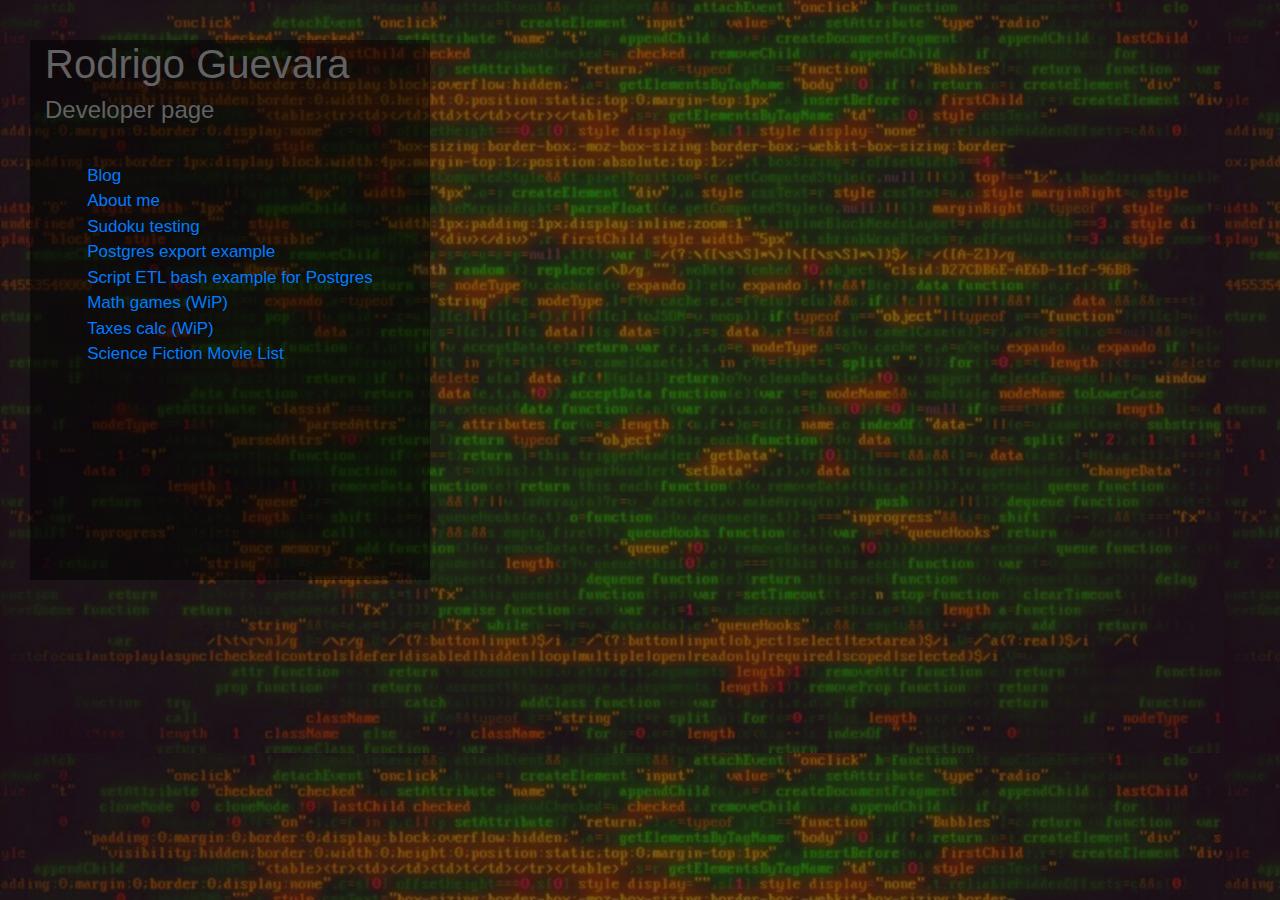
==== index.html @ 2728924a "Agrega viewport" ====
<html>
<head>
<title>Rodrigo Guevara, Developer</title>
<meta name="viewport" content="width=device-width, initial-scale=1, maximum-scale=1">
<link rel="stylesheet" href="/css/bootstrap.min.css" />
<link rel="stylesheet" href="/css/tooplate-style.css" />
<link rel="stylesheet" href="/css/ryamx.css" />
</head>
<body>
	<div class="container visible-xs">
	<p>
	<h1>Rodrigo Guevara</h1>
	<h4>Developer page</h2>
	</p>
	<p>
	<div class="navbar">
	<ul class="navbar-nav mx-auto">
		<li class="nav-item active"><a href="https://blog.ryamx.cl">Blog</a></li>
	    <li class="nav-item active"><a href="cv_rg_v10.html">About me</a></li>
		<li class="nav-item active"><a href="./sudoku/test_sudoku.html">Sudoku testing</a></li>
		<li class="nav-item active"><a href="./etl/export_example.html">Postgres export example</a></li>
		<li class="nav-item active"><a href="./etl/ETL_example.html">Script ETL bash example for Postgres</a></li>
		<li class="nav-item active"><a href="#">Math games (WiP)</a></li>
		<li class="nav-item active"><a href="#">Taxes calc (WiP)</a></li>
		<li class="nav-item active"><a href="movies_list.html">Science Fiction Movie List</a>
	</ul>
	</div>
	</p>
	</div>
</body>
</html>
---- css/tooplate-style.css ----
/*

Tooplate 2111 Pro Line

http://www.tooplate.com/view/2111-pro-line

*/

body {
  font-family: "Open Sans", sans-serif;
  font-size: 17px;
  color: #626262;
  overflow-x: hidden;
}

textarea {
  font-family: "Open Sans", sans-serif;
}

a:hover {
  text-decoration: none;
}

.tm-footer-link {
  color: #626262;
}

button {
  border: none;
}

a,
button {
  cursor: pointer;
}

h2 {
  font-size: 2.4rem;
}

h3 {
  font-size: 1.3rem;
}

p {
  line-height: 1.7;
  margin-bottom: 35px;
}

p:last-child {
  margin-bottom: 0;
}

.tm-page-header {
  color: #444444;
  display: -webkit-box;
  display: -ms-flexbox;
  display: flex;
  -webkit-box-align: center;
  -ms-flex-align: center;
  align-items: center;
  -webkit-box-pack: center;
  -ms-flex-pack: center;
  justify-content: center;
  padding: 45px;
}

.tm-nav-section {
  position: absolute;
  top: 158px;
  left: 0;
  width: 100%;
  border-top: 1px solid #909090;
  border-bottom: 1px solid #909090;
  background-color: white;
  z-index: 3000;
}

.tm-nav-section.sticky {
  position: fixed;
  top: 0;
  border-top: none;
  background: white;
}

.navbar-expand-md .navbar-nav .nav-link {
  padding: 10px 35px;
}

.navbar-light .navbar-nav .nav-link {
  color: #313131;
}

#tmMainNav .nav-link.current,
#tmMainNav .nav-link:hover {
  color: #0662b9;
  background: #eaeaea;
}

.navbar-light .navbar-toggler {
  background-color: white;
}

.navbar {
  padding-top: 3px;
  padding-bottom: 3px;
}

.tm-navbar-nav {
  font-size: 1.3rem;
  -webkit-box-pack: justify;
  -ms-flex-pack: justify;
  justify-content: space-between;
  width: 100%;
  max-width: 930px;
}

.tm-banner-section {
  display: -webkit-box;
  display: -ms-flexbox;
  display: flex;
  -webkit-box-align: center;
  -ms-flex-align: center;
  align-items: center;
  position: relative;
  overflow: hidden;
  margin-top: 74px;
}

.tm-banner-section video {
  position: absolute;
  left: 50%;
  top: 60%;
  transform: translate(-50%, -60%);
  min-width: 100%;
  min-height: 100%;
}

.tm-banner-text-container {
  position: relative;
  z-index: 1000;
  color: white;
  text-align: center;
  max-width: 520px;
}

.tm-banner-title {
  font-size: 3rem;
  font-weight: 300;
  margin-bottom: 40px;
}

.tm-banner-subtitle {
  font-size: 1.5rem;
  font-weight: 300;
  max-width: 500px;
}

.tm-features-section {
  padding-top: 50px;
  padding-bottom: 85px;
  margin-top: 50px;
}

.tm-features-row {
  -webkit-box-pack: justify;
  -ms-flex-pack: justify;
  justify-content: space-between;
}

.tm-feature-block {
  max-width: 550px;
  margin-bottom: 40px;
}

.tm-feature-header {
  display: -webkit-box;
  display: -ms-flexbox;
  display: flex;
  -webkit-box-align: center;
  -ms-flex-align: center;
  align-items: center;
  color: #5f5f5f;
  margin-bottom: 55px;
}

.tm-feature-h {
  font-size: 1.8rem;
}

.tm-feature-icon {
  margin-right: 30px;
}

#activities {
  padding-top: 50px;
}

.tm-parallax {
  display: -webkit-box;
  display: -ms-flexbox;
  display: flex;
  -webkit-box-align: center;
  -ms-flex-align: center;
  align-items: center;
  -webkit-box-pack: center;
  -ms-flex-pack: center;
  justify-content: center;
  width: 100%;
  height: 240px;
  background-image: url(../img/img-activities.jpg);
  margin-bottom: 68px;
  position: relative;
}

.tm-parallax-header {
  background: rgba(0, 0, 0, 0.7);
  width: 100%;
  height: 100%;
  color: white;
  display: flex;
  align-items: center;
  justify-content: center;
}

.tm-text-blue {
  color: #108ac1;
}

.tm-activity-block {
  display: -webkit-box;
  display: -ms-flexbox;
  display: flex;
  -webkit-box-align: center;
  -ms-flex-align: center;
  align-items: center;
  border: 1px solid #c7c7c7;
  padding: 30px 20px;
  margin-bottom: 38px;
}

.tm-activity-block-text {
  padding-left: 24px;
  padding-right: 24px;
}

.tm-activity-block-text h3 {
  margin-bottom: 20px;
}

.tm-activity-img-container {
  width: 180px;
  height: 180px;
}

.tm-company-section {
  padding-top: 53px;
}

.tm-company-about {
  display: flex;
  flex-direction: column;
  align-items: center;
}

.tm-company-about-text {
  padding: 35px;
}

.tm-company-about-header {
  margin-bottom: 28px;
}

.tm-company-img-container img {
  width: 400px;
  height: auto;
}

.tm-btn {
  border: 1px solid #c6c6c6;
  border-radius: 0;
  background-color: transparent;
  color: #6c6c6c;
  padding: 10px 30px;
}

.tm-btn-big {
  font-size: 1.3rem;
  padding: 12px 40px;
}

.tm-btn:hover {
  color: #5e5e5e;
  background-color: #eaeaea;
}

.tm-float-right {
  float: right;
}

.tm-company-right-inner {
  border: 1px solid #c7c7c7;
}

.nav-tabs .nav-link {
  border-radius: 0;
  border: none;
  padding-top: 20px;
  padding-bottom: 20px;
  font-size: 1.3rem;
  color: #5e5e5e;
  background-color: #eaeaea;
}

.nav-tabs .nav-link.tm-no-border-right {
  border-right: none;
}

#tmCompanyTab .nav-item {
  width: 50%;
  text-align: center;
}

#tmCompanyTab .nav-link {
  border-bottom: 1px solid #c7c7c7;
}

#tmCompanyTab .tm-nav-link-border-right {
  border-right: 1px solid #c7c7c7;
}

#tmCompanyTab .nav-item.show .nav-link,
#tmCompanyTab .nav-link.active {
  border-bottom: none;
}

#tmTabContent {
  padding: 45px 45px 60px;
}

.nav-tabs {
  border-bottom: none;
}

.tm-contact-section {
  padding-top: 50px;
  margin-top: 40px;
  padding-bottom: 90px;
}

.tm-contact-left {
  margin-bottom: 30px;
}

.tm-contact-figure-block {
  display: -webkit-box;
  display: -ms-flexbox;
  display: flex;
  -webkit-box-pack: end;
  -ms-flex-pack: end;
  justify-content: flex-end;
}

figure {
  max-width: 100%;
}

.tm-contact-figcaption {
  margin-top: 27px;
  max-width: 600px;
}

.tm-contact-form-container {
  max-width: 362px;
  text-align: right;
}

.tm-contact-header {
  margin-bottom: 40px;
}

.form-control {
  border-radius: 0;
  padding: 14px;
  height: auto;
}

.tm-footer {
  margin-bottom: 40px;
}

.tm-footer-row {
  align-items: center;
}

.scroll {
  background: rgba(222, 226, 230, 0.39);
  padding: 18px 20px 10px;
  text-align: center;
  margin: 0 0 0 auto;
  cursor: pointer;
  transition: 0.5s;
  -moz-transition: 0.5s;
  -webkit-transition: 0.5s;
  -o-transition: 0.5s;
  width: 65px;
  height: 60px;
}

.scroll:hover {
  background: rgba(178, 178, 178, 1);
  transition: 0.5s;
  -moz-transition: 0.5s;
  -webkit-transition: 0.5s;
  -o-transition: 0.5s;
}

.scroll:hover .fa {
  padding-top: -10px;
}

.scroll .fa {
  font-size: 30px;
  margin-top: -5px;
  margin-left: 1px;
  transition: 0.5s;
  -moz-transition: 0.5s;
  -webkit-transition: 0.5s;
  -o-transition: 0.5s;
}

.tab-pane.fade {
  transition: opacity 0s linear;
}

@media (min-width: 768px) {
  .tm-feature-block {
    margin-bottom: 0;
  }
}

@media (min-width: 992px) {
  .tm-activity-block {
    max-width: 582px;
  }

  .tm-company-about {
    flex-direction: column;
    align-items: center;
  }

  .tm-contact-left {
    margin-bottom: 0;
  }
}

@media (min-width: 1200px) {
  .container {
    max-width: 1233px;
  }

  .tm-company-about {
    flex-direction: row;
    align-items: flex-start;
  }

  .tm-company-about-text {
    padding: 0 35px 35px;
  }

  .tm-company-left {
    -webkit-box-flex: 0;
    -ms-flex: 0 0 68%;
    flex: 0 0 68%;
    max-width: 870px;
  }

  .tm-company-right {
    -webkit-box-flex: 0;
    -ms-flex: 0 0 32%;
    flex: 0 0 32%;
    max-width: 380px;
  }

  .tm-contact-left {
    padding-right: 0;
  }

  .tm-contact-right {
    padding-left: 0;
  }
}

@media (max-width: 767px) {
  .navbar-toggler {
    margin-left: auto;
    margin-right: 0;
  }

  .navbar {
    text-align: center;
    padding: 3px 0;
    margin-right: 0;
    margin-left: auto;
  }

  #tmMainNav {
    background: white;
    border: 1px solid #c6c6c6;
  }

  .navbar-light .navbar-toggler {
    border-radius: 0;
  }

  .scroll {
    margin: 20px auto 0;
  }

  .tm-banner-section video {
    top: 50%;
    transform: translate(-50%, -50%);
  }
}

@media (max-width: 540px) {
  .tm-activity-block {
    flex-direction: column;
  }

  .tm-activity-block-text {
    margin-top: 20px;
  }
}

@media (max-width: 440px) {
  .tm-features-section {
    padding-top: 60px;
    padding-bottom: 55px;
  }

  .tm-contact-section {
    padding-top: 70px;
    padding-bottom: 60px;
  }
}

@media (min-width: 767px) and (max-width: 992px) {
  .navbar-expand-md .navbar-nav .nav-link {
    padding: 10px 15px;
  }
}
---- css/ryamx.css ----
body {
   background: url(/imgs/programming_code_back.jpg);
}

h1 {
	margin-top:40px;
	/* text-shadow: -2px 2px 0 #fff, -6px 7px 0 #0a0e27; */
}

h4 {
	/* text-shadow: -2px 2px 0 #fff, -6px 7px 0 #0a0e27; */
}

.container {
	height: 60%;
	width: 400px;
	background-color: rgba(0,0,0,.5);
	margin-left: 30px;
}

.container::before {
	z-index: -1;
	opacity: 50%;
}
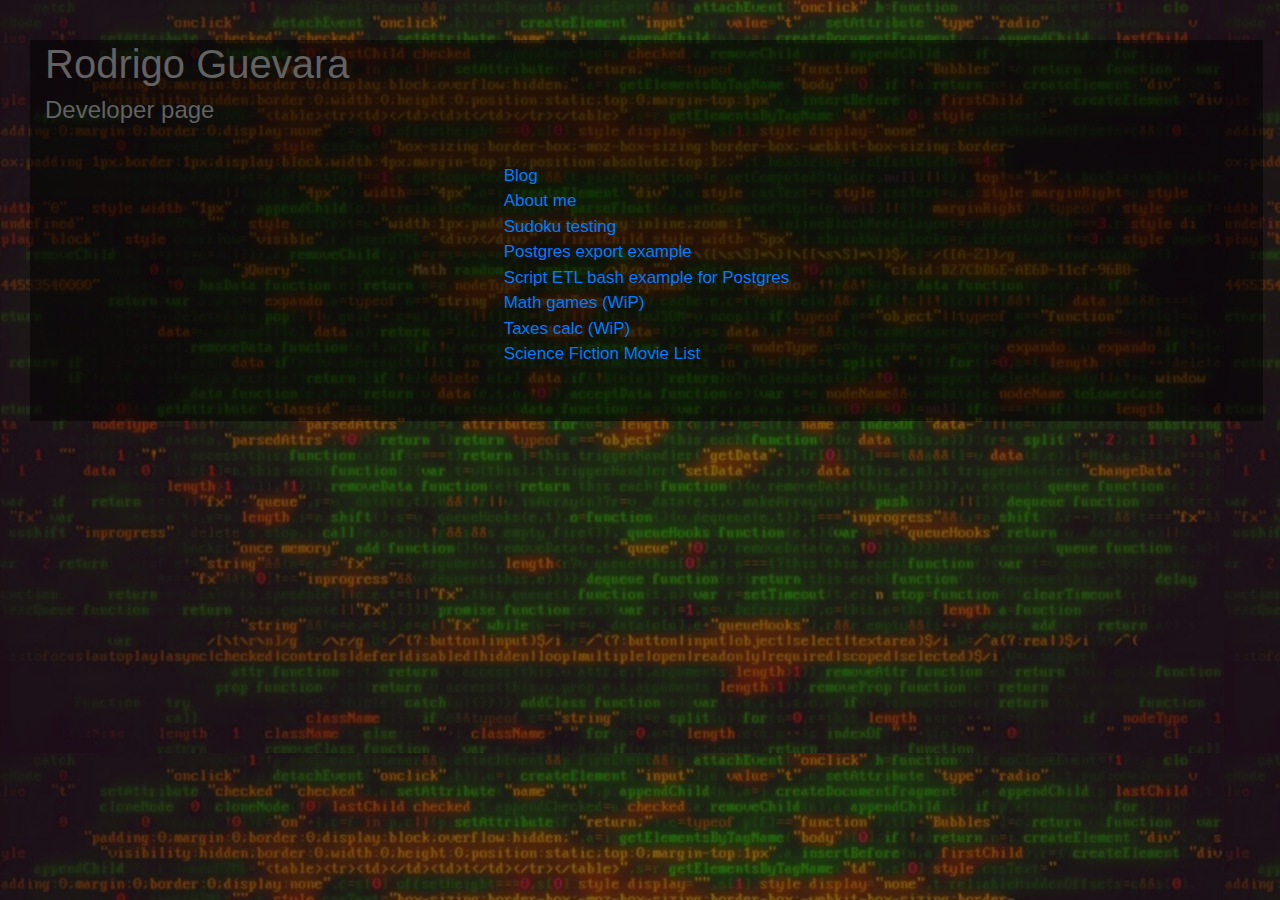
==== commit 77ea7ac9: "Modifica ancho y altura de container" ====
--- a/index.html
+++ b/index.html
@@ -7,7 +7,7 @@
 <link rel="stylesheet" href="/css/ryamx.css" />
 </head>
 <body>
-	<div class="container visible-xs">
+  <div class="container visible-xs">
 	<p>
 	<h1>Rodrigo Guevara</h1>
 	<h4>Developer page</h2>
@@ -15,17 +15,19 @@
 	<p>
 	<div class="navbar">
 	<ul class="navbar-nav mx-auto">
-		<li class="nav-item active"><a href="https://blog.ryamx.cl">Blog</a></li>
-	    <li class="nav-item active"><a href="cv_rg_v10.html">About me</a></li>
-		<li class="nav-item active"><a href="./sudoku/test_sudoku.html">Sudoku testing</a></li>
-		<li class="nav-item active"><a href="./etl/export_example.html">Postgres export example</a></li>
-		<li class="nav-item active"><a href="./etl/ETL_example.html">Script ETL bash example for Postgres</a></li>
-		<li class="nav-item active"><a href="#">Math games (WiP)</a></li>
-		<li class="nav-item active"><a href="#">Taxes calc (WiP)</a></li>
-		<li class="nav-item active"><a href="movies_list.html">Science Fiction Movie List</a>
+		<li class="nav-item"><a href="https://blog.ryamx.cl">Blog</a></li>
+	    <li class="nav-item"><a href="cv_rg_v10.html">About me</a></li>
+		<li class="nav-item"><a href="./sudoku/test_sudoku.html">Sudoku testing</a></li>
+		<li class="nav-item"><a href="./etl/export_example.html">Postgres export example</a></li>
+		<li class="nav-item"><a href="./etl/ETL_example.html">Script ETL bash example for Postgres</a></li>
+		<li class="nav-item"><a href="#">Math games (WiP)</a></li>
+		<li class="nav-item"><a href="#">Taxes calc (WiP)</a></li>
+		<li class="nav-item"><a href="movies_list.html">Science Fiction Movie List</a>
 	</ul>
 	</div>
+	<br/>
+	<br/>
 	</p>
-	</div>
+  </div>
 </body>
 </html>--- a/css/ryamx.css
+++ b/css/ryamx.css
@@ -12,8 +12,6 @@
 }
 
 .container {
-	height: 60%;
-	width: 400px;
 	background-color: rgba(0,0,0,.5);
 	margin-left: 30px;
 }
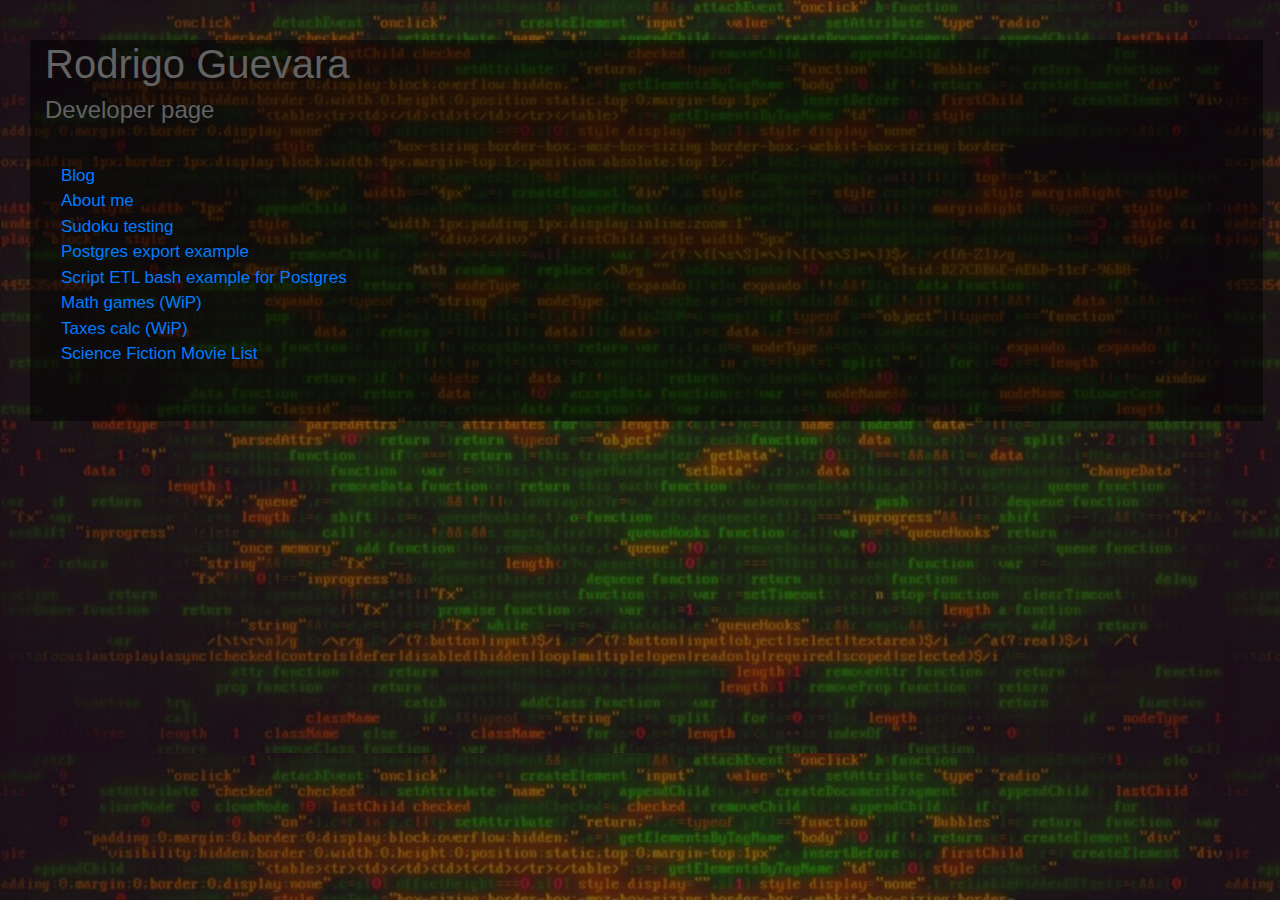
==== commit 4280bf2e: "Definir new grid" ====
--- a/index.html
+++ b/index.html
@@ -14,16 +14,20 @@
 	</p>
 	<p>
 	<div class="navbar">
-	<ul class="navbar-nav mx-auto">
-		<li class="nav-item"><a href="https://blog.ryamx.cl">Blog</a></li>
-	    <li class="nav-item"><a href="cv_rg_v10.html">About me</a></li>
-		<li class="nav-item"><a href="./sudoku/test_sudoku.html">Sudoku testing</a></li>
-		<li class="nav-item"><a href="./etl/export_example.html">Postgres export example</a></li>
-		<li class="nav-item"><a href="./etl/ETL_example.html">Script ETL bash example for Postgres</a></li>
-		<li class="nav-item"><a href="#">Math games (WiP)</a></li>
-		<li class="nav-item"><a href="#">Taxes calc (WiP)</a></li>
-		<li class="nav-item"><a href="movies_list.html">Science Fiction Movie List</a>
-	</ul>
+		<div class="row">
+			<div class="col-sm">
+				<ul class="navbar-nav mx-auto">
+					<li class="nav-item"><a href="https://blog.ryamx.cl">Blog</a></li>
+					<li class="nav-item"><a href="cv_rg_v10.html">About me</a></li>
+					<li class="nav-item"><a href="./sudoku/test_sudoku.html">Sudoku testing</a></li>
+					<li class="nav-item"><a href="./etl/export_example.html">Postgres export example</a></li>
+					<li class="nav-item"><a href="./etl/ETL_example.html">Script ETL bash example for Postgres</a></li>
+					<li class="nav-item"><a href="#">Math games (WiP)</a></li>
+					<li class="nav-item"><a href="#">Taxes calc (WiP)</a></li>
+					<li class="nav-item"><a href="movies_list.html">Science Fiction Movie List</a>
+				</ul>
+			</div>
+		</div>
 	</div>
 	<br/>
 	<br/>
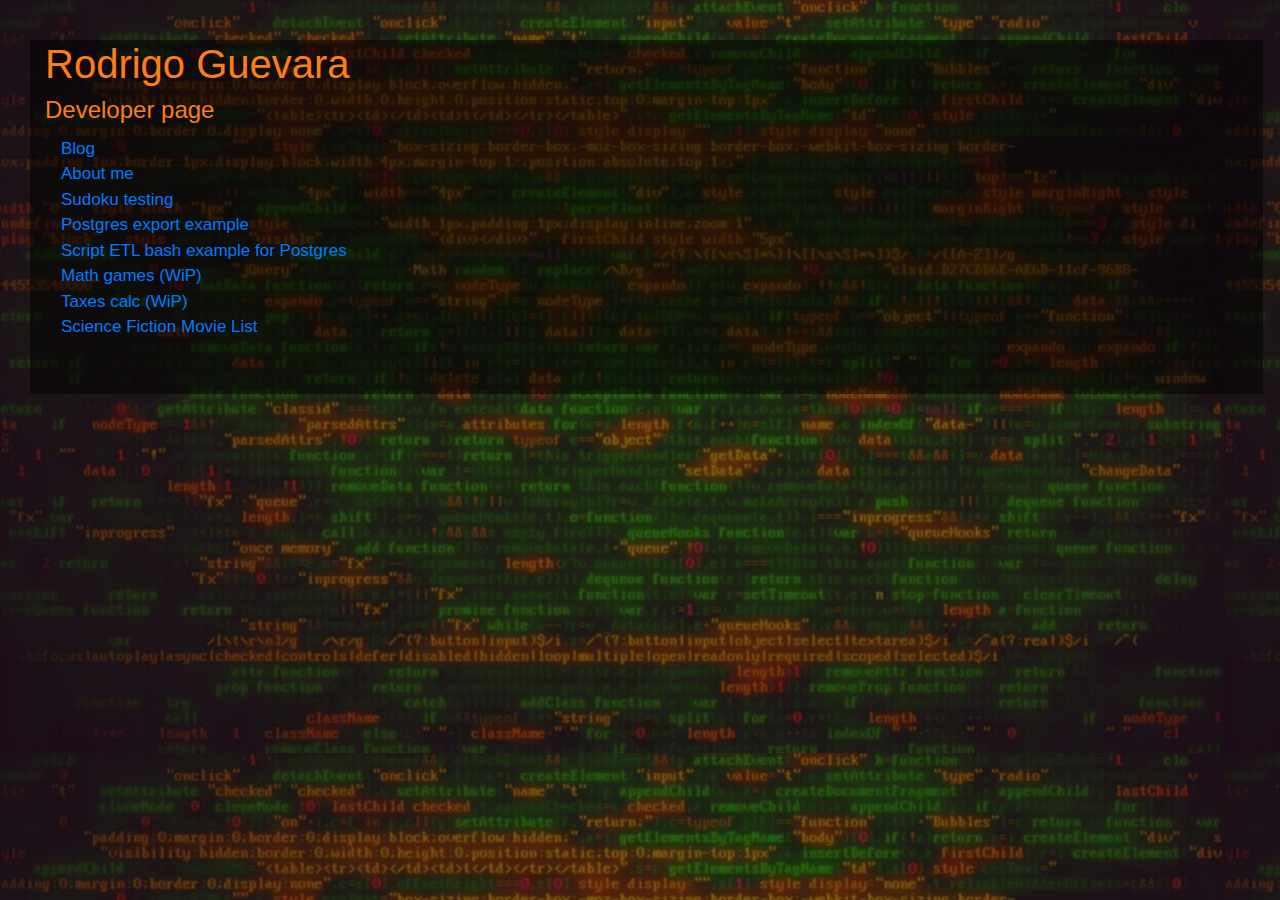
==== commit b0a3c939: "Define alcance de anchor" ====
--- a/index.html
+++ b/index.html
@@ -8,15 +8,12 @@
 </head>
 <body>
   <div class="container visible-xs">
-	<p>
 	<h1>Rodrigo Guevara</h1>
 	<h4>Developer page</h2>
-	</p>
-	<p>
 	<div class="navbar">
 		<div class="row">
 			<div class="col-sm">
-				<ul class="navbar-nav mx-auto">
+				<ul class="navbar-nav just-left">
 					<li class="nav-item"><a href="https://blog.ryamx.cl">Blog</a></li>
 					<li class="nav-item"><a href="cv_rg_v10.html">About me</a></li>
 					<li class="nav-item"><a href="./sudoku/test_sudoku.html">Sudoku testing</a></li>
@@ -31,7 +28,6 @@
 	</div>
 	<br/>
 	<br/>
-	</p>
   </div>
 </body>
 </html>--- a/css/ryamx.css
+++ b/css/ryamx.css
@@ -3,20 +3,31 @@
 }
 
 h1 {
+	color: var(--orange);
 	margin-top:40px;
 	/* text-shadow: -2px 2px 0 #fff, -6px 7px 0 #0a0e27; */
 }
 
 h4 {
+	color: var(--orange);
 	/* text-shadow: -2px 2px 0 #fff, -6px 7px 0 #0a0e27; */
 }
 
 .container {
 	background-color: rgba(0,0,0,.5);
 	margin-left: 30px;
+	color: #20f72b;
+}
+
+.container > a {
+	color: #20f72b;
 }
 
 .container::before {
 	z-index: -1;
 	opacity: 50%;
+}
+
+.just-left {
+	text-align: left;
 }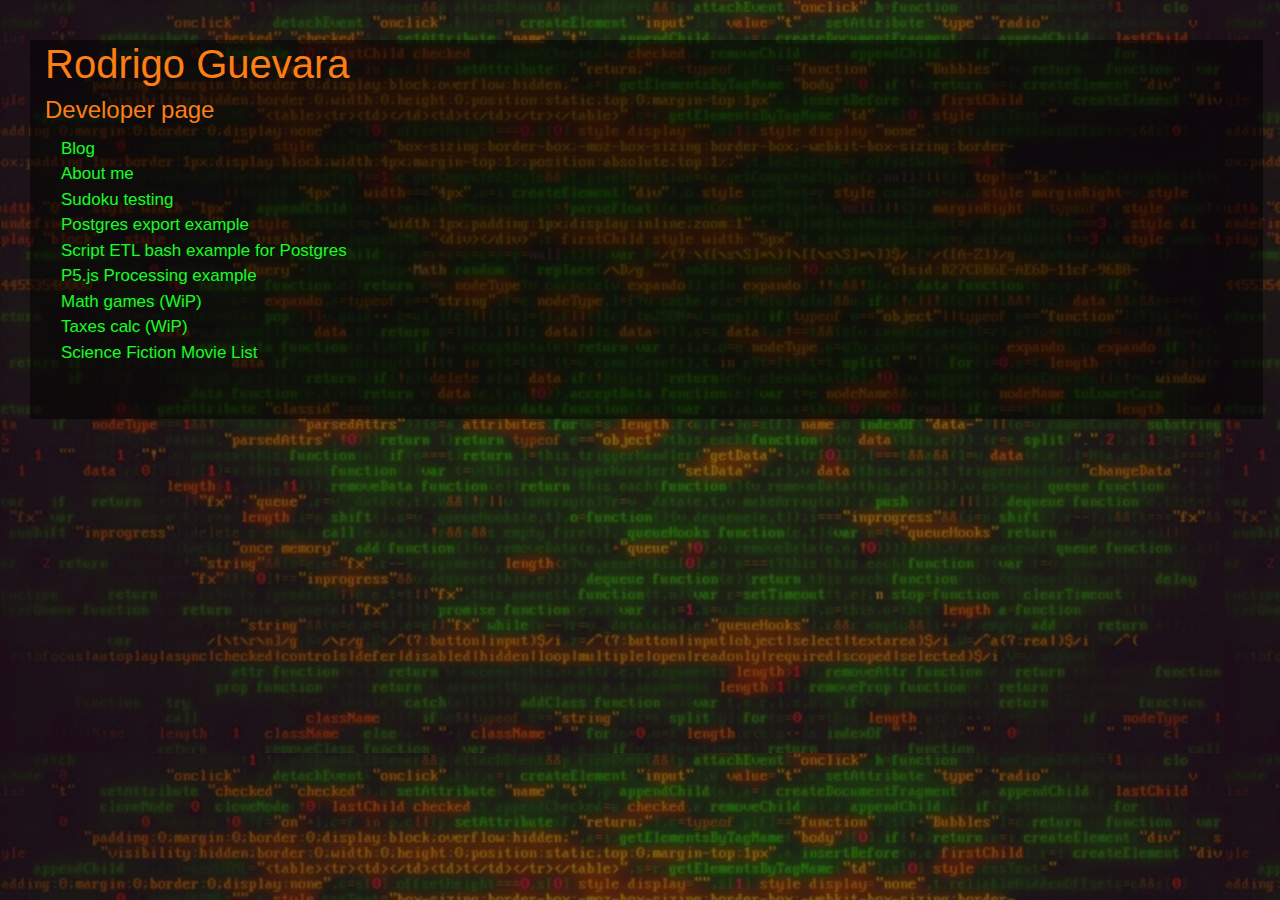
==== commit b25fb20a: "Agrega enlace a demo P5" ====
--- a/index.html
+++ b/index.html
@@ -19,6 +19,7 @@
 					<li class="nav-item"><a href="./sudoku/test_sudoku.html">Sudoku testing</a></li>
 					<li class="nav-item"><a href="./etl/export_example.html">Postgres export example</a></li>
 					<li class="nav-item"><a href="./etl/ETL_example.html">Script ETL bash example for Postgres</a></li>
+					<li class="nav-item"><a href="./p5_example/p5_exerc.html">P5.js Processing example</a></li>
 					<li class="nav-item"><a href="#">Math games (WiP)</a></li>
 					<li class="nav-item"><a href="#">Taxes calc (WiP)</a></li>
 					<li class="nav-item"><a href="movies_list.html">Science Fiction Movie List</a>
--- a/css/ryamx.css
+++ b/css/ryamx.css
@@ -19,8 +19,9 @@
 	color: #20f72b;
 }
 
-.container > a {
+.container a {
 	color: #20f72b;
+	text-shadow: -1px 1px #002404;
 }
 
 .container::before {
